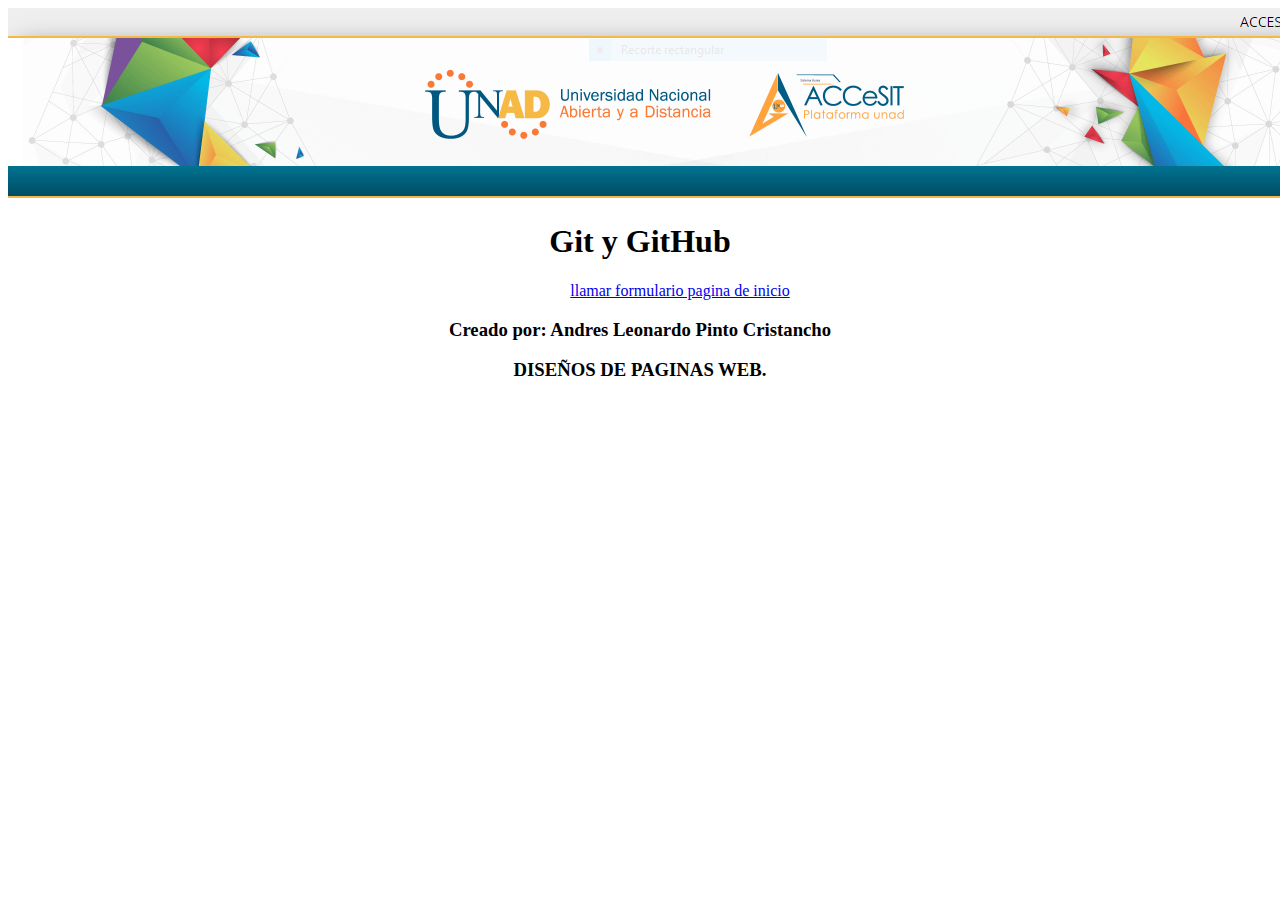
==== index.html @ 793a02b6 "Vo 3.0" ====
<!DOCTYPE html>
<html lang="en">
<head>
    <meta charset="UTF-8">
    <meta name="viewport" content="width=device-width, initial-scale=1.0">
    <title>DISEÑOS DE SITIOS WEB</title>
  </head>

  
<center>
  <img src="logo2unad.PNG">
  
<div id="contenido">
<h1>Git y GitHub</h1>
<body>
    <nav>
        <ul class="menú">
            <ul><a href="planing.html">llamar 
                    formulario pagina de inicio</ul>
            </a>
        </ul>
    </nav>
</div>
<!--PIE DE PÁGINA-->
<footer>
  <h3>Creado por: Andres Leonardo Pinto Cristancho</h3>
  <h3>DISEÑOS DE PAGINAS WEB.</h3>
  
  
</footer>
</center>
</body>
</html>
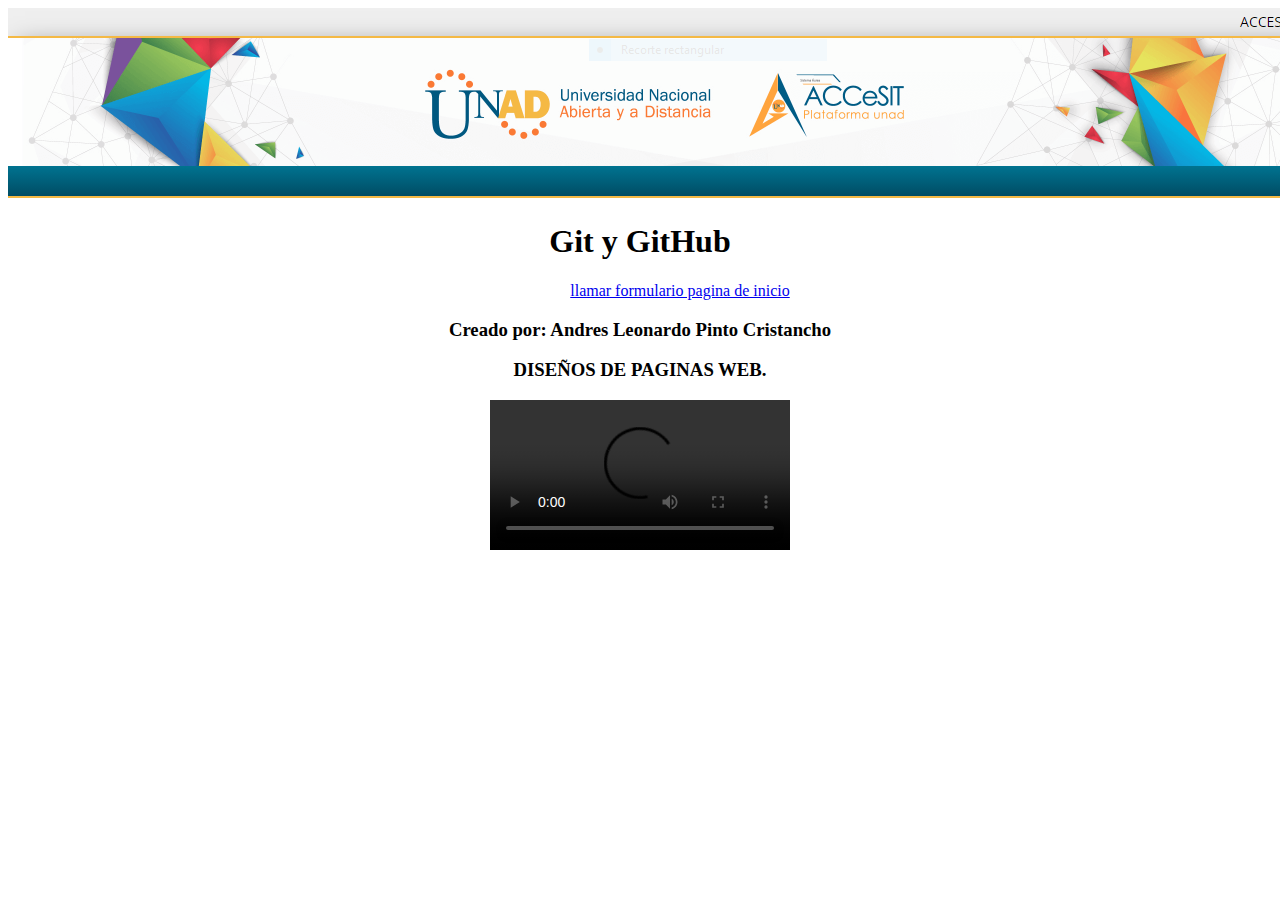
==== commit 61caf4c0: "vol 1" ====
--- a/index.html
+++ b/index.html
@@ -28,6 +28,9 @@
   
   
 </footer>
+<video src="http://youtu.be/Z13Y438VqFg?hd=1" controls>
+  Tu navegador no implementa el elemento <code>video</code>.
+</video>
 </center>
 </body>
 </html>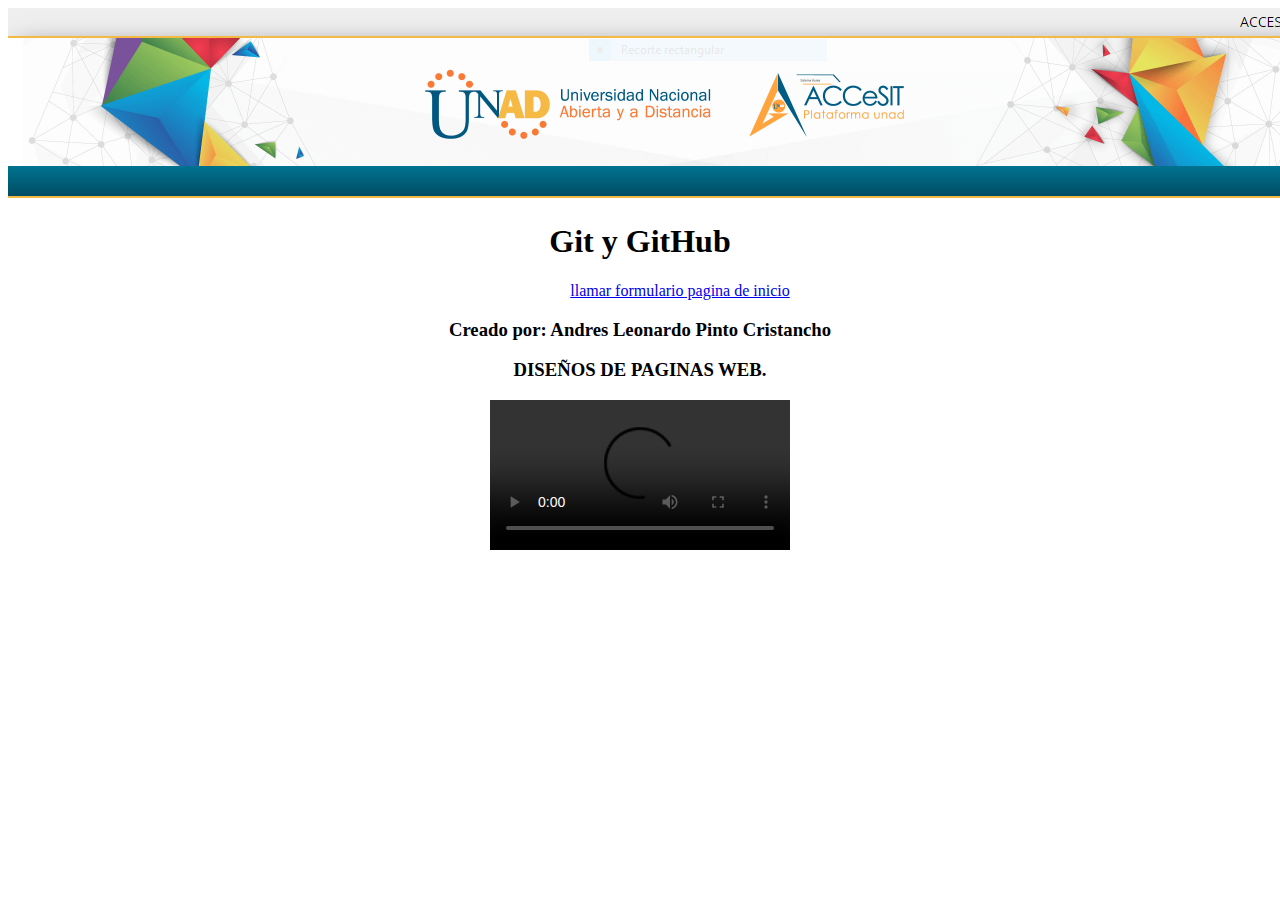
==== commit ed7339e1: "vol 1" ====
--- a/index.html
+++ b/index.html
@@ -29,8 +29,9 @@
   
 </footer>
 <video src="http://youtu.be/Z13Y438VqFg?hd=1" controls>
-  Tu navegador no implementa el elemento <code>video</code>.
+  Tu navegador no implementa el elemento <code>video</code>
 </video>
 </center>
+
 </body>
 </html>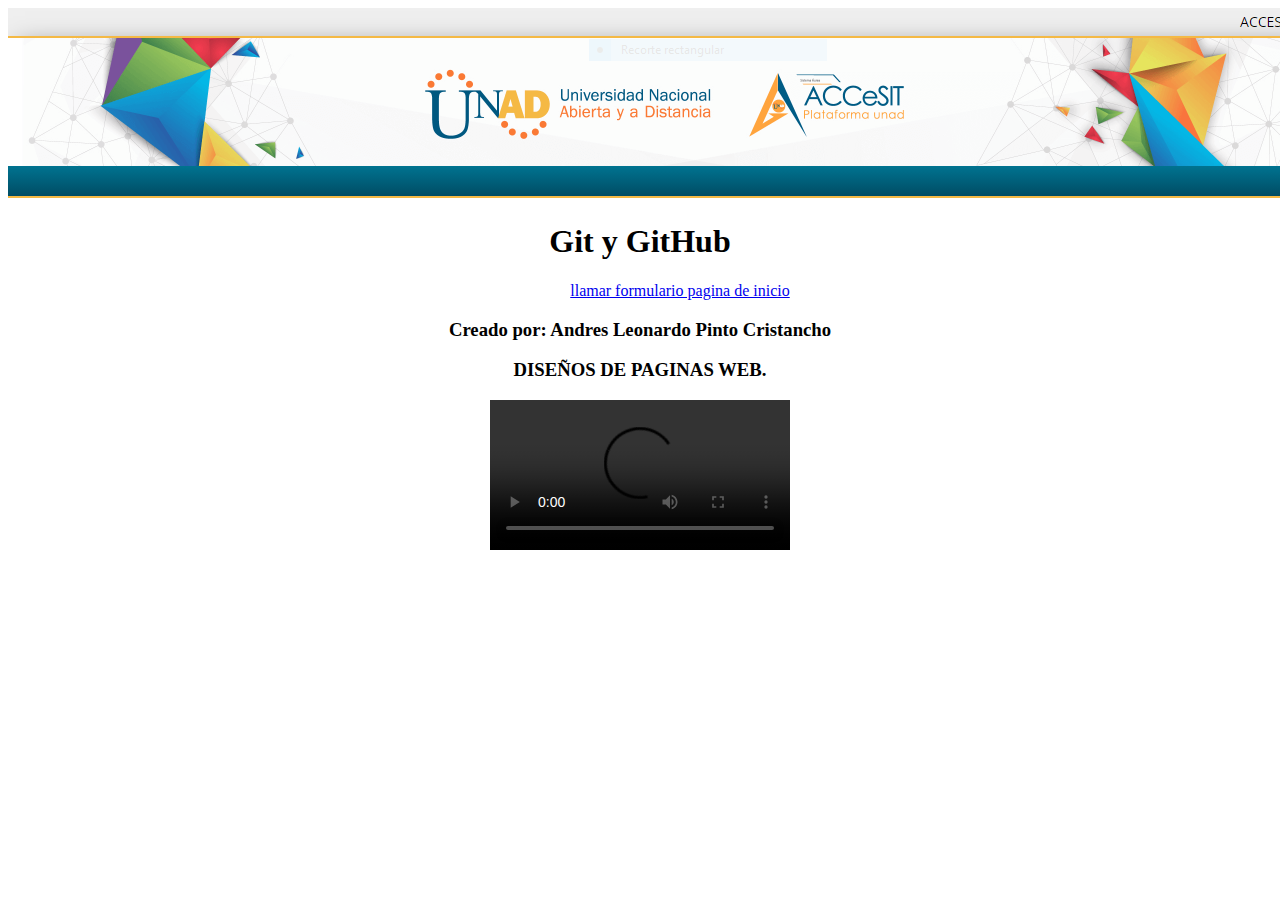
==== commit 83b2e0f7: "vol 1" ====
--- a/index.html
+++ b/index.html
@@ -28,9 +28,13 @@
   
   
 </footer>
+
 <video src="http://youtu.be/Z13Y438VqFg?hd=1" controls>
-  Tu navegador no implementa el elemento <code>video</code>
+  <object data="flvplayer.swf" type="application/x-shockwave-flash">
+    <param value="flvplayer.swf" name="movie"/>
+  </object>
 </video>
+
 </center>
 
 </body>
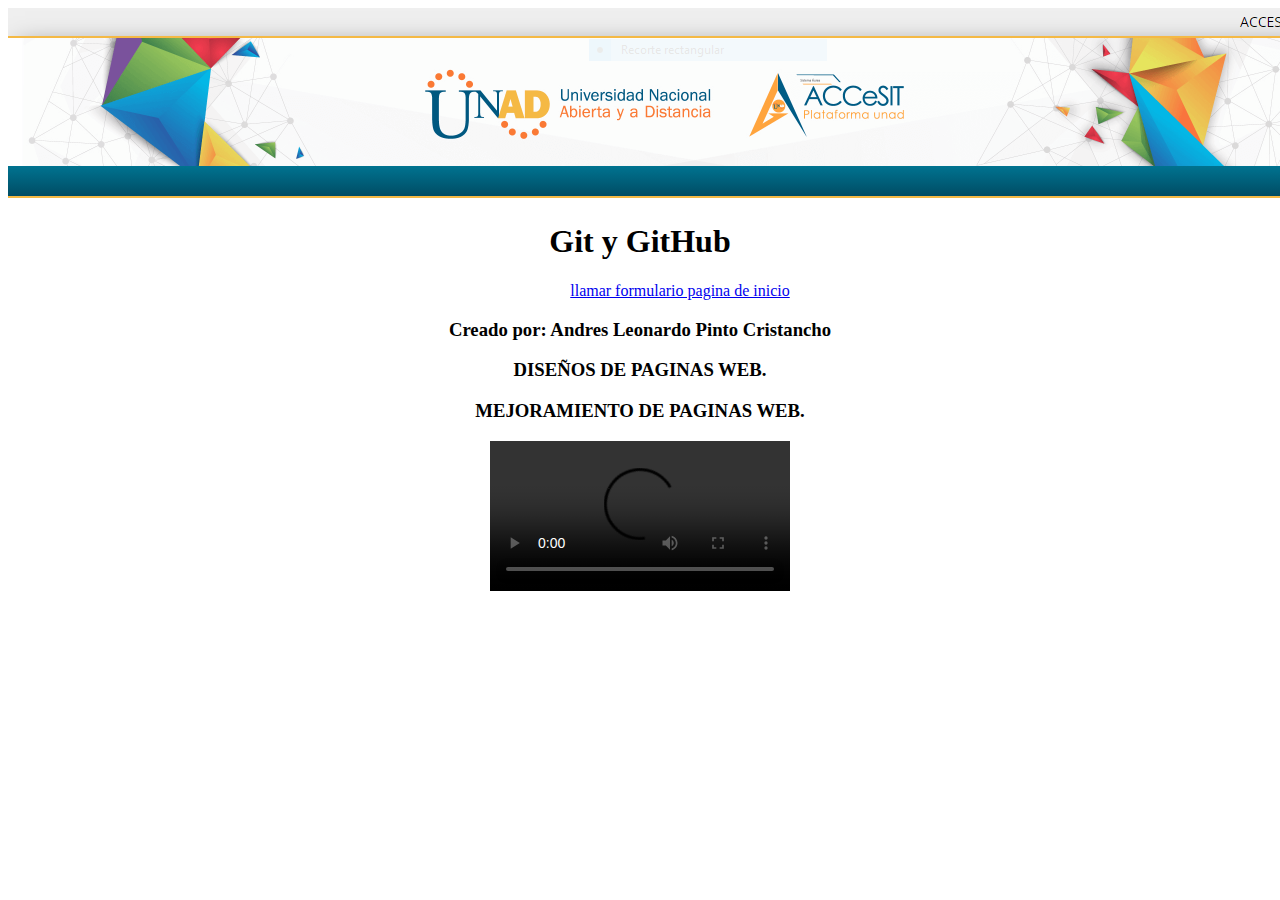
==== commit a6170b42: "VOL 1.5" ====
--- a/index.html
+++ b/index.html
@@ -29,6 +29,7 @@
   
 </footer>
 
+<h3>MEJORAMIENTO DE  PAGINAS WEB.</h3>
 <video src="http://youtu.be/Z13Y438VqFg?hd=1" controls>
   <object data="flvplayer.swf" type="application/x-shockwave-flash">
     <param value="flvplayer.swf" name="movie"/>
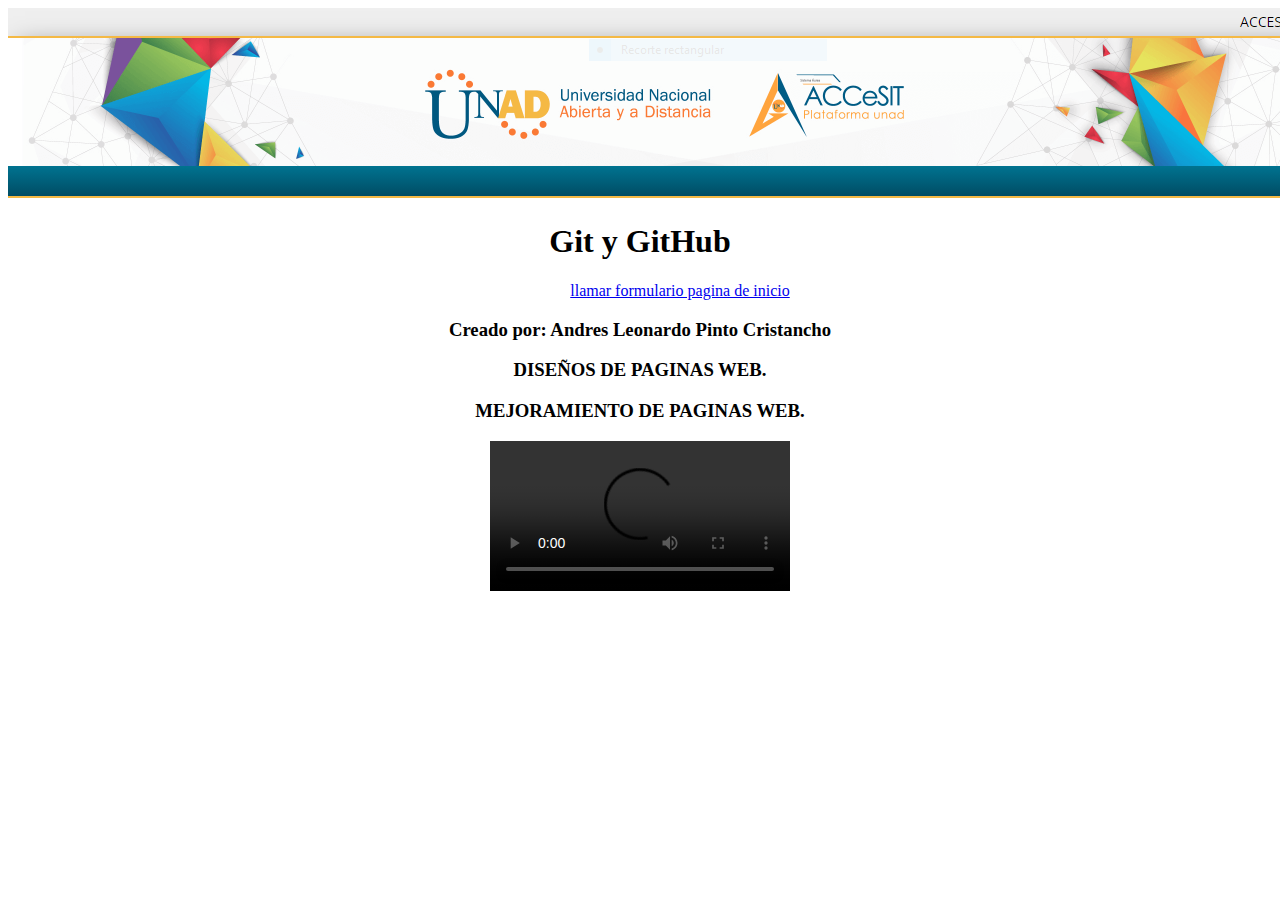
==== commit d07ab6dc: "vOL 2.0" ====
--- a/index.html
+++ b/index.html
@@ -30,11 +30,8 @@
 </footer>
 
 <h3>MEJORAMIENTO DE  PAGINAS WEB.</h3>
-<video src="http://youtu.be/Z13Y438VqFg?hd=1" controls>
-  <object data="flvplayer.swf" type="application/x-shockwave-flash">
-    <param value="flvplayer.swf" name="movie"/>
-  </object>
-</video>
+
+  <video id="http://youtu.be/Z13Y438VqFg?hd=1" src="HTML5Sample.mov" controls></video>
 
 </center>
 
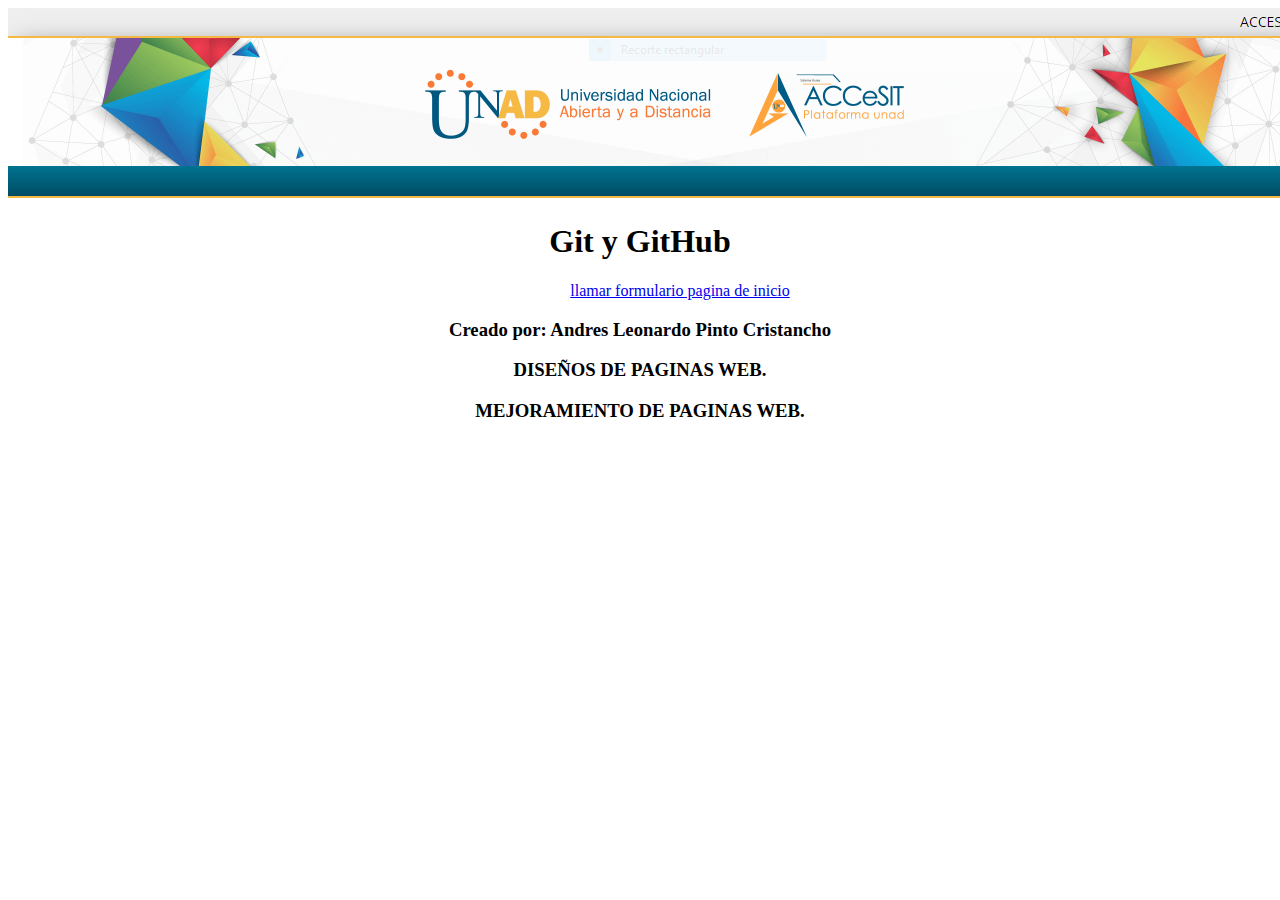
==== commit 024a3ea0: "VOL 2.8" ====
--- a/index.html
+++ b/index.html
@@ -31,7 +31,7 @@
 
 <h3>MEJORAMIENTO DE  PAGINAS WEB.</h3>
 
-  <video id="http://youtu.be/Z13Y438VqFg?hd=1" src="HTML5Sample.mov" controls></video>
+<iframe width="560" height="315" src="https://www.youtube.com/embed/Z13Y438VqFg" frameborder="0" allow="accelerometer; autoplay; clipboard-write; encrypted-media; gyroscope; picture-in-picture" allowfullscreen></iframe>
 
 </center>
 
